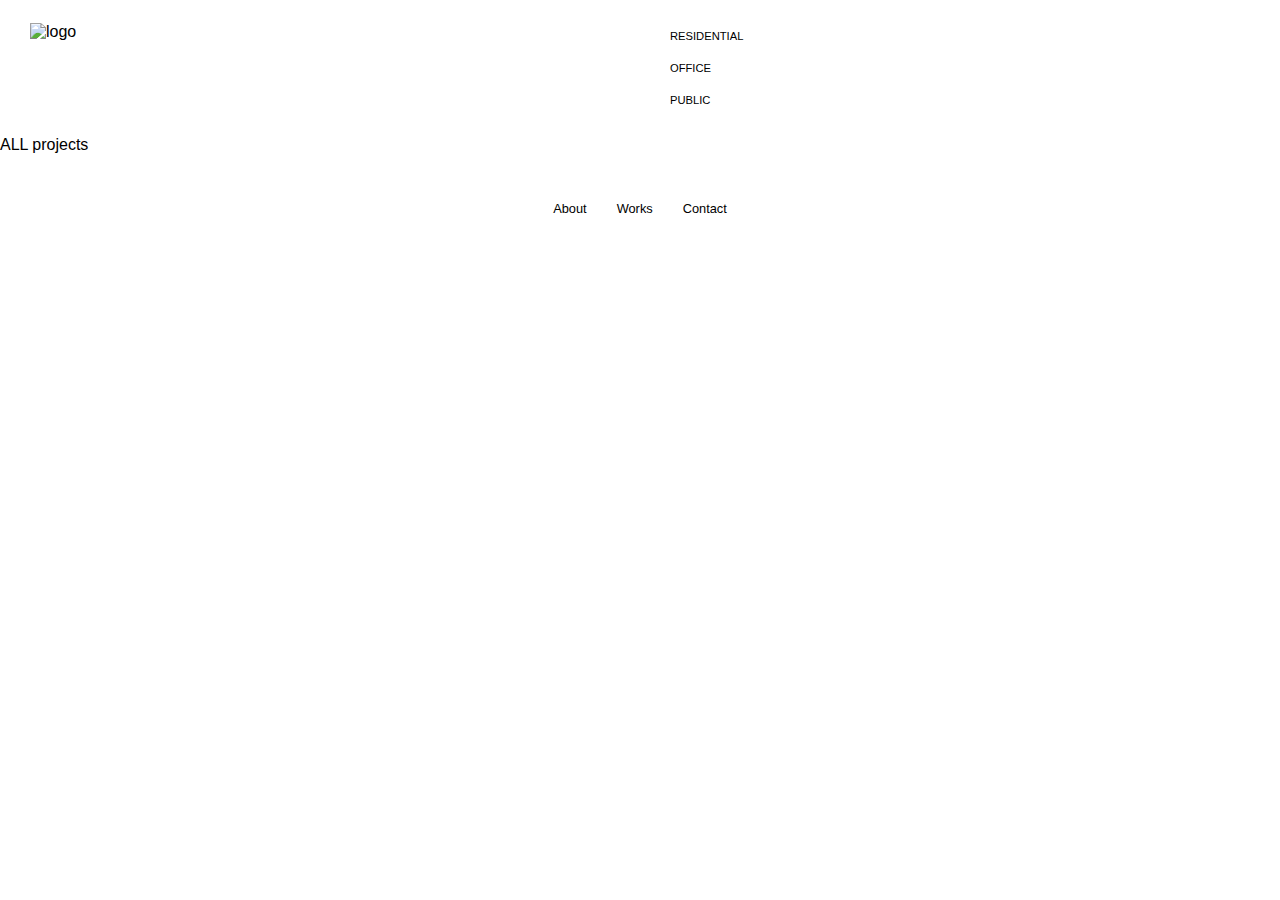
==== index.html @ af655555 "Initial commit" ====
<!doctype html>

<html lang="en">

<head>
    <meta charset="utf-8">
    <title>TSA portfolio</title>
    <meta name="viewport" content="width=device-width, initial-scale=1">
    <link rel="stylesheet" href="https://use.fontawesome.com/releases/v5.7.2/css/all.css"
        integrity="sha384-fnmOCqbTlWIlj8LyTjo7mOUStjsKC4pOpQbqyi7RrhN7udi9RwhKkMHpvLbHG9Sr" crossorigin="anonymous">
    <meta name="author" content="TSA">
    <link rel="stylesheet" href="css/styles.css?v=1.0">
</head>

<body>
    <header class="container">
        <img class="logo" src="./image/logo/Tsa_logo.jpg" alt="logo">
        <nav>
            <ul class="nav__project-types">
                <a class="header__nav__link" href="/residential.html">
                    <li class="project-types__item">RESIDENTIAL</li>
                </a>
                <a class="header__nav__link" href="">
                    <li class="project-types__item">OFFICE</li>
                </a>
                <a class="header__nav__link" href="">
                    <li class="project-types__item">PUBLIC</li>
                </a>
            </ul>
        </nav>
    </header>
    <main class="container">

ALL projects

    </main>
    <footer class="container">
        <section class="footer__icons">
            <i class="fab fa-facebook-square footer__icon"></i>
        </section>
        <nav class="footer__nav">
            <ul class="footer__nav__list">
                <a class="footer__nav__link" href="">
                    <li class="footer__nav__item">About</li>
                </a>
                <a class="footer__nav__link" href="">
                    <li class="footer__nav__item">Works</li>
                </a>
                <a class="footer__nav__link" href="">
                    <li class="footer__nav__item">Contact</li>
                </a>
            </ul>
        </nav>
    </footer>

    <script src="js/scripts.js"></script>
</body>

</html>
---- css/styles.css ----
body {
    scroll-behavior: visible;
    margin: 0;
    padding: 0;
    min-height: 100%;
    font-family: sans-serif;
    color: black;
}

html {
    height: 100%;
    margin: 0;
    padding: 0;
}

::-webkit-scrollbar {
    display: none;
}

h3,
h4,
h5 {
    margin: 0;
    letter-spacing: 0.025rem;
}

p {
    margin: 0;
    letter-spacing: 0.025rem;
    line-height: 1.2rem;
}

ul {
    list-style-type: none;
    margin: 0px;
}

.container {
    display: grid;
    grid-template-columns: repeat(2, 1fr);
    margin: 0;
    padding: 0px;
    min-width: 300px;
}

.header {
    grid-column: 1/3
}

.logo {
    grid-column: 1;
    max-width: 100%;
    height: 90px;
    justify-self: start;
    align-self: center;
    padding-left: 30px;
}

.logo__link {
    padding: 0px;
    margin: 0px;
}

.nav__project-types {
    grid-column: 2;
    justify-items: end;
    align-self: center;
    padding: 20px;
    margin: 0px;
}

.header__nav__link {
    text-decoration: none;
    color: black;
}

.project-types__item {
    font-size: 0.7rem;
    padding: 10px;
}

.project-page {
    grid-column: 1/3;

}

.project__thumbnail {
    display: flex;
    max-width: 100%;
    height: auto;
 }
.project__image {
    grid-column: 1/3;
    display: flex;
    max-width: 100%;
    height: auto;
}
.project__link {
margin: 0px;
padding: 0px;
}

.project__name {
    justify-self: start;
    padding: 30px 25px 20px 15px;
    font-size: 1.3rem;
}

.project__description {
    text-align: justify;
    padding: 0px 15px 20px 15px;
    font-size: 0.85rem;
}

.project-details__list {
    padding: 15px;
}

.project-detail__title {
    padding-top: 15px;
    font-size: 0.75rem;
    padding-bottom: 5px;
}

.project-detail {
    font-size: 0.9rem;
    padding-bottom: 5px;
}

.footer__icons {
    grid-column: 1/3;
    grid-row: 1;
    justify-self: start;
    align-self: center;
}

.footer__icon {
    font-size: 1.2rem;
    padding: 15px;
}

.footer__nav {
    grid-column: 1/3;
    display: flex;
    justify-content: center;
}

.footer__nav__list {
    display: flex;
    flex-direction: row;
    justify-items: end;
    align-items: center;
    padding: 10px;
}

.footer__nav__item {
    font-size: 0.8rem;
    padding: 15px;
}

.footer__nav__link {
    text-decoration: none;
    color: black;
}
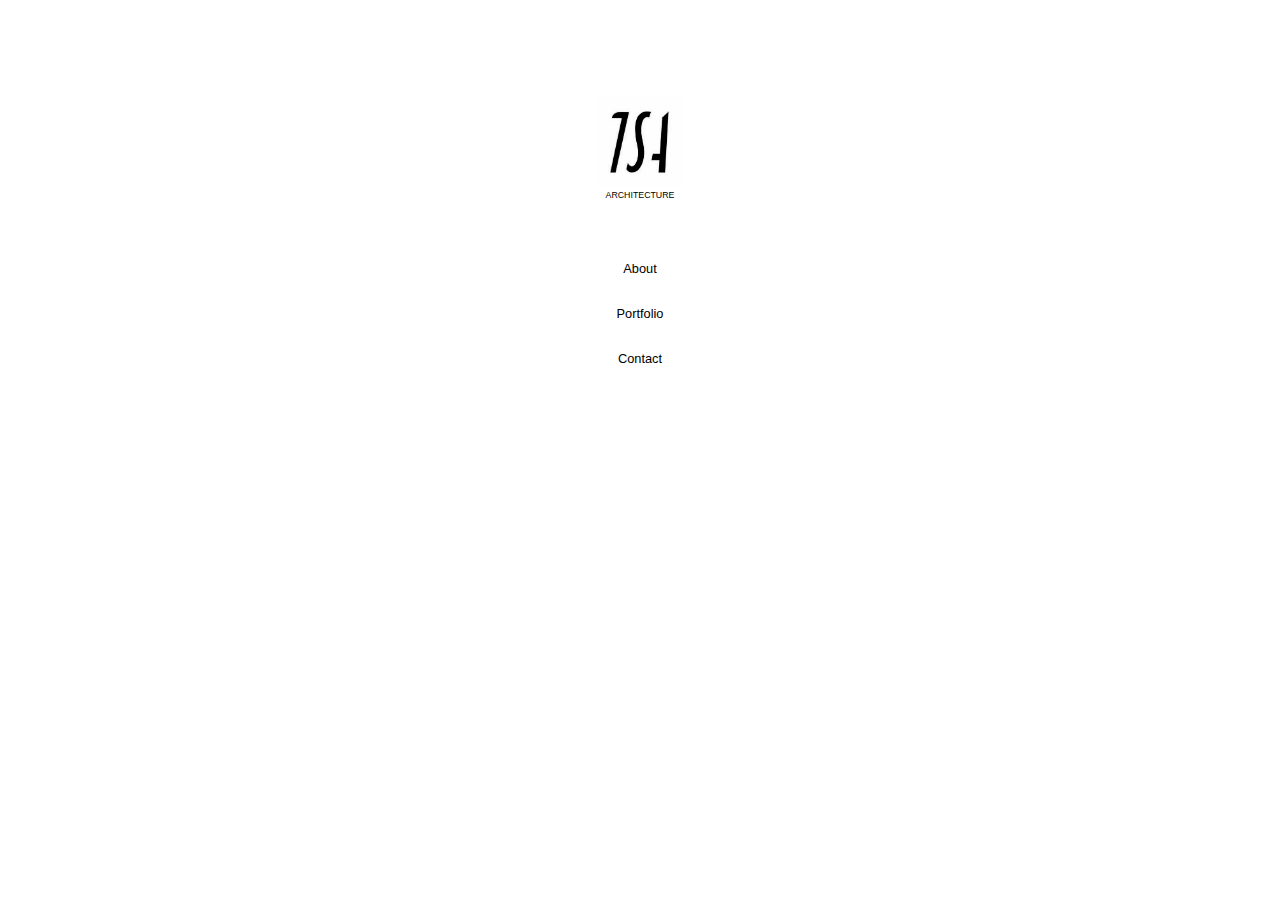
==== commit b541d5e4: "General update" ====
--- a/index.html
+++ b/index.html
@@ -13,47 +13,28 @@
 </head>
 
 <body>
-    <header class="container">
-        <img class="logo" src="./image/logo/Tsa_logo.jpg" alt="logo">
-        <nav>
-            <ul class="nav__project-types">
-                <a class="header__nav__link" href="/residential.html">
-                    <li class="project-types__item">RESIDENTIAL</li>
-                </a>
-                <a class="header__nav__link" href="">
-                    <li class="project-types__item">OFFICE</li>
-                </a>
-                <a class="header__nav__link" href="">
-                    <li class="project-types__item">PUBLIC</li>
-                </a>
-            </ul>
-        </nav>
-    </header>
     <main class="container">
-
-ALL projects
+        <section class="landing-page__logo">
+                <figure>
+                        <img class="logo" src="./image/logo/Tsa_logo.jpg" alt="logo">
+                        <figcaption class="logo__subtitle">ARCHITECTURE</figcaption>
+                    </figure>
+        </section>
+        <nav class="landing-page__nav">
+                <ul class="landing-page__nav__list">
+                        <a class="landing-page__nav__link" href="/about.html">
+                            <li class="footer__nav__item">About</li>
+                        </a>
+                        <a class="landing-page__nav__link" href="/portfolio.html">
+                            <li class="footer__nav__item">Portfolio</li>
+                        </a>
+                        <a class="landing-page__nav__link" href="/contact.html">
+                            <li class="footer__nav__item">Contact</li>
+                        </a>
+                    </ul>
+            </nav>
 
     </main>
-    <footer class="container">
-        <section class="footer__icons">
-            <i class="fab fa-facebook-square footer__icon"></i>
-        </section>
-        <nav class="footer__nav">
-            <ul class="footer__nav__list">
-                <a class="footer__nav__link" href="">
-                    <li class="footer__nav__item">About</li>
-                </a>
-                <a class="footer__nav__link" href="">
-                    <li class="footer__nav__item">Works</li>
-                </a>
-                <a class="footer__nav__link" href="">
-                    <li class="footer__nav__item">Contact</li>
-                </a>
-            </ul>
-        </nav>
-    </footer>
-
-    <script src="js/scripts.js"></script>
 </body>
 
 </html>--- a/css/styles.css
+++ b/css/styles.css
@@ -11,6 +11,7 @@
     height: 100%;
     margin: 0;
     padding: 0;
+
 }
 
 ::-webkit-scrollbar {
@@ -21,12 +22,14 @@
 h4,
 h5 {
     margin: 0;
-    letter-spacing: 0.025rem;
+    letter-spacing: 0.07rem;
+    line-height: 1.2rem;
+
 }
 
 p {
     margin: 0;
-    letter-spacing: 0.025rem;
+    letter-spacing: 0.03rem;
     line-height: 1.2rem;
 }
 
@@ -40,20 +43,143 @@
     grid-template-columns: repeat(2, 1fr);
     margin: 0;
     padding: 0px;
-    min-width: 300px;
+    min-width: 330px;
+    justify-items: center;
 }
 
 .header {
-    grid-column: 1/3
+    position: fixed;
+    top: 0;
+    grid-column: 1/3;
+    grid-row: 1;
+    padding: 15px;
+    background-color: white;
+}
+
+.main-content {
+    margin-top: 200px;
 }
 
 .logo {
     grid-column: 1;
     max-width: 100%;
     height: 90px;
-    justify-self: start;
-    align-self: center;
+    justify-self: end;
+    align-self: center;
+}
+
+/*----------- Landing Page --------------*/
+
+.landing-page {
+    grid-column: 1/3;
+    display: flex;
+    justify-content: center;
+    align-content: center
+}
+
+.landing-page__logo {
+    grid-column: 1/3;
+    display: flex;
+    justify-self: center;
+    align-items: center;
+    display: flex;
+    padding-top: 80px;
+}
+
+.landing-page__nav {
+    grid-column: 1/3;
+    padding: 20px;
+}
+
+.landing-page__nav__list {
+    display: flex;
+    flex-direction: column;
+    justify-items: center;
+    align-items: center;
+    padding: 10px;
+}
+
+.landing-page__nav__item {
+    font-size: 0.8rem;
+    padding: 10px;
+}
+
+.landing-page__nav__link {
+    text-decoration: none;
+    color: black;
+}
+
+/*----------- About ---------------*/
+
+.about__page {
+    padding-top: 30px;
+}
+
+.about__photo {
+    grid-column: 1/3;
+    display: flex;
+    justify-items: center;
+    align-items: center;
+    padding: 10px;
+    margin: 0px;
+}
+
+.ts-photo {
+    grid-column: 1/3;
+    display: flex;
+    justify-self: center;
+    align-self: center;
+    max-width: 250px;
+    margin: 0px;
+}
+
+.about__description {
+    grid-column: 1/3;
+    display: flex;
+    justify-self: center;
+    align-self: center;
+    font-size: 0.8rem;
+    text-align: justify;
+    max-width: 250px;
+    padding: 10px;
+    margin: 0px;
+}
+
+.contact__info {
+    grid-column: 1/3;
+    display: flex;
+    padding-top: 30px;
     padding-left: 30px;
+    padding-right: 30px;
+    justify-items: center;
+    }
+
+.contact__info__item {
+    font-size: 0.9rem;
+    padding: 15px;
+}
+
+.contact__info__list {
+    grid-column: 1/3;
+    display: flex;
+    flex-direction: column;
+    justify-items: center;
+    list-style: none;
+    color: black;
+    padding: 20px;
+}
+.about__icon {
+    font-size: 1.2rem;
+    padding-right: 15px;
+}
+
+/*----------------------------------------*/
+
+.logo__subtitle {
+    font-size: 0.55rem;
+    display: flex;
+    justify-self: center;
+    align-self: center;
 }
 
 .logo__link {
@@ -62,6 +188,8 @@
 }
 
 .nav__project-types {
+    display: flex;
+    flex-direction: column;
     grid-column: 2;
     justify-items: end;
     align-self: center;
@@ -72,44 +200,107 @@
 .header__nav__link {
     text-decoration: none;
     color: black;
+    display: inline-flex;
+}
+
+.nav__back__item {
+    font-size: 0.9rem;
+}
+
+.bottom__nav__link {
+    text-decoration: none;
+    color: black;
+    display: inline-flex;
+}
+
+a.header__nav__link:hover {
+    text-decoration: none;
+    color: white;
+    background-color: black;
+    font-weight: 600;
 }
 
 .project-types__item {
+    display: flex;
+    justify-items: end;
     font-size: 0.7rem;
     padding: 10px;
 }
 
+.nav__back__item {
+    display: flex;
+    justify-items: end;
+    font-size: 0.7rem;
+    padding: 10px;
+}
+
+.bottom__nav__list {
+    list-style: none;
+}
+
 .project-page {
     grid-column: 1/3;
-
+    padding-bottom: 20px;
 }
 
 .project__thumbnail {
     display: flex;
     max-width: 100%;
     height: auto;
- }
+}
+
+.project__card {
+    border: solid 1px lightgray;
+    margin: 30px;
+}
+
+.project__thumbnail__caption {
+    display: flex;
+    flex-direction: column;
+    text-align: center;
+    justify-content: center;
+    padding: 30px;
+    background-color: whitesmoke;
+}
+
+.project__thumbnail__caption__first {
+    font-size: 1rem;
+    font-weight: 600;
+    letter-spacing: 0.05rem;
+    padding-bottom: 20px;
+}
+
+.project__thumbnail__caption__second {
+    font-size: 0.6rem;
+    font-weight: 200;
+    letter-spacing: 0.05rem;
+}
+
 .project__image {
     grid-column: 1/3;
     display: flex;
     max-width: 100%;
     height: auto;
-}
+    padding-bottom: 30px;
+}
+
 .project__link {
-margin: 0px;
-padding: 0px;
+    margin: 0px;
+    padding: 0px;
 }
 
 .project__name {
     justify-self: start;
     padding: 30px 25px 20px 15px;
-    font-size: 1.3rem;
+    font-size: 1.2rem;
+    padding-bottom: 20px;
 }
 
 .project__description {
+    display: flex;
     text-align: justify;
     padding: 0px 15px 20px 15px;
-    font-size: 0.85rem;
+    font-size: 0.8rem;
 }
 
 .project-details__list {
@@ -132,17 +323,17 @@
     grid-row: 1;
     justify-self: start;
     align-self: center;
-}
-
-.footer__icon {
-    font-size: 1.2rem;
-    padding: 15px;
+    font-size: 1.3rem;
+    color: black;
+    padding-right: 15px;
 }
 
 .footer__nav {
     grid-column: 1/3;
     display: flex;
     justify-content: center;
+    border-top: solid 1px lightgray;
+    padding: 20px;
 }
 
 .footer__nav__list {
@@ -158,7 +349,66 @@
     padding: 15px;
 }
 
-.footer__nav__link {
-    text-decoration: none;
-    color: black;
+.bottom__nav {
+    grid-column: 1/3;
+    display: flex;
+}
+
+.about__nav {
+    grid-column: 1/3;
+    display: flex;
+}
+
+.about__nav__list {
+    grid-column: 1/3;
+    display: flex;
+    flex-direction: column;
+    justify-items: center;
+    list-style: none;
+    color: black;
+    padding: 20px;
+}
+
+.footer__nav__link,
+.bottom__nav__link {
+    text-decoration: none;
+    color: black;
+}
+
+.bottom__nav__link {
+    text-decoration: none;
+    color: black;
+    justify-items: center;
+}
+
+.bottom__nav__item {
+    display: flex;
+    justify-self: center;
+    padding-top: 30px;
+    font-size: 0.9rem;
+}
+
+
+/* ----------------- Navigation ------------------*/
+
+/* This hides all pages */
+.page {
+    display: none;
+}
+
+/* This displays the first page */
+.default {
+    display: flex;
+    grid-column: 1/3;
+}
+
+/* This displays the page corresponding to the one you clicked on */
+:target {
+    display: flex;
+    grid-column: 1/3;
+}
+
+/* This hides the default page when another page is clicked */
+:target~.default {
+    display: none;
 }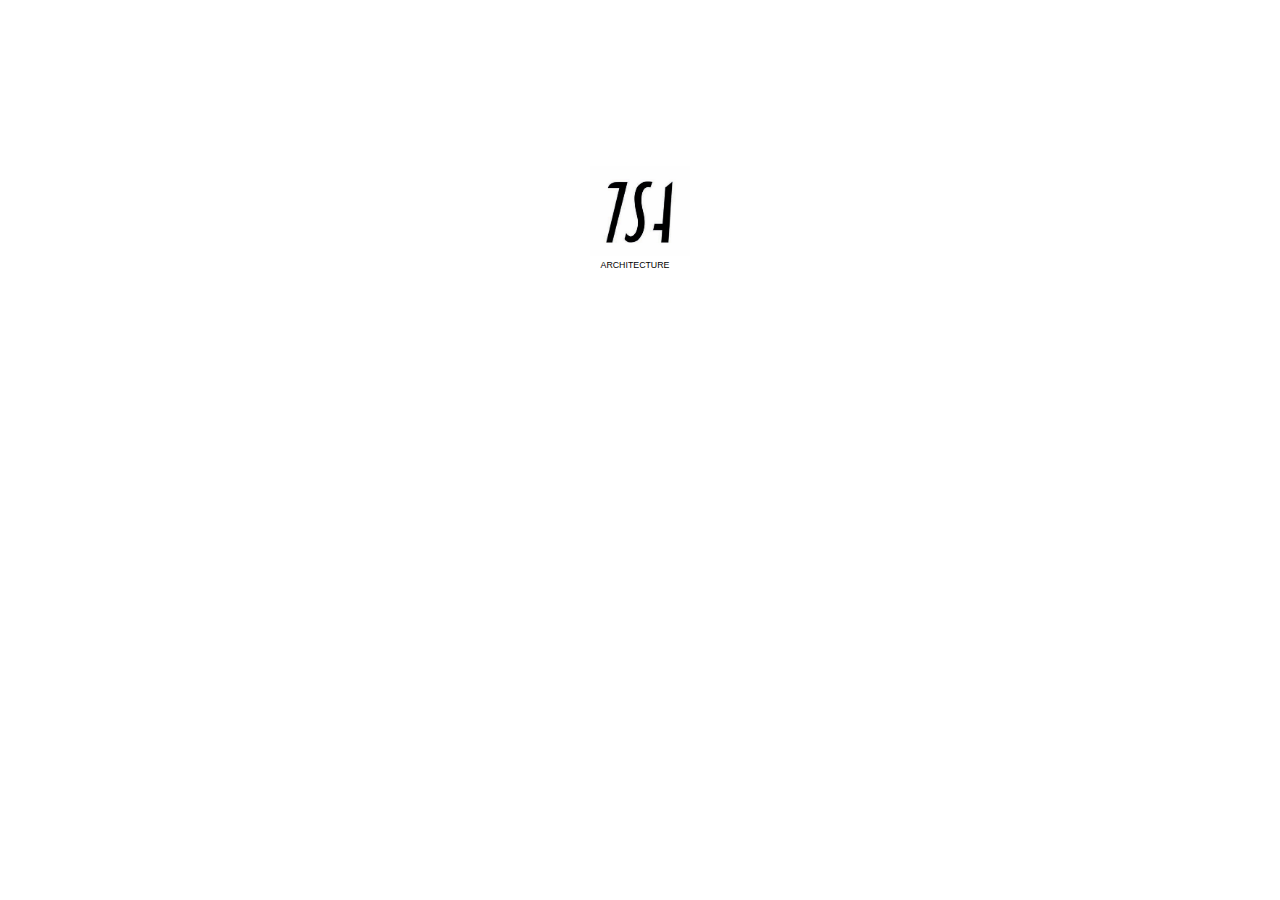
==== commit 1f8cac14: "General update" ====
--- a/index.html
+++ b/index.html
@@ -14,26 +14,13 @@
 
 <body>
     <main class="container">
-        <section class="landing-page__logo">
-                <figure>
-                        <img class="logo" src="./image/logo/Tsa_logo.jpg" alt="logo">
-                        <figcaption class="logo__subtitle">ARCHITECTURE</figcaption>
-                    </figure>
+        <section class="landing-page__logo fade-in--first">
+            <figure>
+                <a class="landing-page__nav__link" href="/portfolio.html"> <img class="logo"
+                        src="./image/logo/Tsa_logo.jpg" alt="logo"></a>
+                <figcaption class="logo__subtitle">ARCHITECTURE</figcaption>
+            </figure></a>
         </section>
-        <nav class="landing-page__nav">
-                <ul class="landing-page__nav__list">
-                        <a class="landing-page__nav__link" href="/about.html">
-                            <li class="footer__nav__item">About</li>
-                        </a>
-                        <a class="landing-page__nav__link" href="/portfolio.html">
-                            <li class="footer__nav__item">Portfolio</li>
-                        </a>
-                        <a class="landing-page__nav__link" href="/contact.html">
-                            <li class="footer__nav__item">Contact</li>
-                        </a>
-                    </ul>
-            </nav>
-
     </main>
 </body>
 
--- a/css/styles.css
+++ b/css/styles.css
@@ -22,20 +22,20 @@
 h4,
 h5 {
     margin: 0;
-    letter-spacing: 0.07rem;
-    line-height: 1.2rem;
-
-}
-
-p {
+
+}
+
+p,
+li {
     margin: 0;
-    letter-spacing: 0.03rem;
+    letter-spacing: 0.02rem;
     line-height: 1.2rem;
 }
 
 ul {
     list-style-type: none;
     margin: 0px;
+    padding-left: 0px;
 }
 
 .container {
@@ -44,142 +44,130 @@
     margin: 0;
     padding: 0px;
     min-width: 330px;
+}
+
+
+/*-------------- Landing Page ---------------*/
+
+.landing-page__logo {
+    grid-column: 1/3;
+    display: flex;
+    justify-self: center;
+    align-items: center;
+    display: flex;
+    padding-top: 150px;
+}
+
+
+/*------------- About / Contact --------------*/
+
+.about__page {
+    grid-column: 1/3;
+    display: flex;
+    flex-direction: column;
+    padding-top: 50px;
     justify-items: center;
 }
+
+.about__name {
+    padding-top: 15px;
+    padding-bottom: 0px;
+}
+
+.about__photo {
+    margin: 0px;
+    grid-column: 1/3;
+    display: flex;
+    flex-direction: column;
+    justify-self: center;
+    align-self: center;
+}
+
+.ts-photo {
+    max-width: 260px;
+}
+
+.about__description {
+    grid-column: 1/3;
+    display: flex;
+    flex-direction: column;
+    justify-self: center;
+    align-self: center;
+    font-size: 0.8rem;
+    max-width: 260px;
+    padding: 10px;
+    margin: 0px;
+}
+
+.contact__info {
+    grid-column: 1/3;
+    display: flex;
+    padding-top: 30px;
+    padding-left: 30px;
+    padding-right: 30px;
+    justify-self: center;
+}
+
+.contact__info__item {
+    font-size: 0.9rem;
+    padding: 15px;
+    color: black;
+}
+
+.contact__info__link {
+    font-size: 0.9rem;
+    color: black;
+}
+
+.contact__info__list {
+    grid-column: 1/3;
+    display: flex;
+    flex-direction: column;
+    justify-self: center;
+    list-style: none;
+    color: black;
+    padding-top: 25px;
+    padding-left: 0px;
+}
+
+.contact__icon {
+    font-size: 1.3rem;
+    padding-right: 20px;
+}
+
+/*----------------------------------------*/
+/*---------------- Menu ------------------*/
 
 .header {
     position: fixed;
+    width: 100%;
     top: 0;
     grid-column: 1/3;
     grid-row: 1;
     padding: 15px;
     background-color: white;
-}
-
-.main-content {
-    margin-top: 200px;
+    overflow: hidden;
+}
+
+.header__logo {
+    grid-column: 2/3;
+    flex-direction: column;
+    justify-self: end;
+    align-self: flex-start;
+    margin: 0px;
+    padding-right: 50px;
+    padding-top: 15px;
 }
 
 .logo {
-    grid-column: 1;
-    max-width: 100%;
+    min-width: 100px;
     height: 90px;
-    justify-self: end;
-    align-self: center;
-}
-
-/*----------- Landing Page --------------*/
-
-.landing-page {
-    grid-column: 1/3;
-    display: flex;
-    justify-content: center;
-    align-content: center
-}
-
-.landing-page__logo {
-    grid-column: 1/3;
-    display: flex;
-    justify-self: center;
-    align-items: center;
-    display: flex;
-    padding-top: 80px;
-}
-
-.landing-page__nav {
-    grid-column: 1/3;
-    padding: 20px;
-}
-
-.landing-page__nav__list {
-    display: flex;
-    flex-direction: column;
-    justify-items: center;
-    align-items: center;
-    padding: 10px;
-}
-
-.landing-page__nav__item {
-    font-size: 0.8rem;
-    padding: 10px;
-}
-
-.landing-page__nav__link {
-    text-decoration: none;
-    color: black;
-}
-
-/*----------- About ---------------*/
-
-.about__page {
-    padding-top: 30px;
-}
-
-.about__photo {
-    grid-column: 1/3;
-    display: flex;
-    justify-items: center;
-    align-items: center;
-    padding: 10px;
-    margin: 0px;
-}
-
-.ts-photo {
-    grid-column: 1/3;
-    display: flex;
-    justify-self: center;
-    align-self: center;
-    max-width: 250px;
-    margin: 0px;
-}
-
-.about__description {
-    grid-column: 1/3;
-    display: flex;
-    justify-self: center;
-    align-self: center;
-    font-size: 0.8rem;
-    text-align: justify;
-    max-width: 250px;
-    padding: 10px;
-    margin: 0px;
-}
-
-.contact__info {
-    grid-column: 1/3;
-    display: flex;
-    padding-top: 30px;
-    padding-left: 30px;
-    padding-right: 30px;
-    justify-items: center;
-    }
-
-.contact__info__item {
-    font-size: 0.9rem;
-    padding: 15px;
-}
-
-.contact__info__list {
-    grid-column: 1/3;
-    display: flex;
-    flex-direction: column;
-    justify-items: center;
-    list-style: none;
-    color: black;
-    padding: 20px;
-}
-.about__icon {
-    font-size: 1.2rem;
-    padding-right: 15px;
-}
-
-/*----------------------------------------*/
+}
 
 .logo__subtitle {
     font-size: 0.55rem;
-    display: flex;
-    justify-self: center;
-    align-self: center;
+    text-align: center;
+    padding-right: 10px;
 }
 
 .logo__link {
@@ -187,11 +175,11 @@
     margin: 0px;
 }
 
-.nav__project-types {
+.header__nav {
     display: flex;
     flex-direction: column;
     grid-column: 2;
-    justify-items: end;
+    justify-items: start;
     align-self: center;
     padding: 20px;
     margin: 0px;
@@ -199,49 +187,32 @@
 
 .header__nav__link {
     text-decoration: none;
-    color: black;
     display: inline-flex;
-}
-
-.nav__back__item {
-    font-size: 0.9rem;
-}
-
-.bottom__nav__link {
+    font-size: 0.7rem;
+    padding: 10px;
+    color: black;
+    background-color: white;
+}
+
+a.active {
     text-decoration: none;
-    color: black;
     display: inline-flex;
-}
-
-a.header__nav__link:hover {
-    text-decoration: none;
+    font-size: 0.7rem;
+    font-weight: 500;
+    width: 100px;
+    padding: 10px;
     color: white;
     background-color: black;
-    font-weight: 600;
-}
-
-.project-types__item {
-    display: flex;
-    justify-items: end;
-    font-size: 0.7rem;
-    padding: 10px;
-}
-
-.nav__back__item {
-    display: flex;
-    justify-items: end;
-    font-size: 0.7rem;
-    padding: 10px;
-}
-
-.bottom__nav__list {
-    list-style: none;
-}
+}
+
 
 .project-page {
     grid-column: 1/3;
-    padding-bottom: 20px;
-}
+}
+
+
+/*-------------------------------------------*/
+/*---------------- portfolio ----------------*/
 
 .project__thumbnail {
     display: flex;
@@ -292,19 +263,23 @@
 .project__name {
     justify-self: start;
     padding: 30px 25px 20px 15px;
-    font-size: 1.2rem;
-    padding-bottom: 20px;
+    font-size: 1.3rem;
+    line-height: 1.5rem;
+    letter-spacing: 0.03rem;
+    font-weight: 700;
+    padding-bottom: 15px;
 }
 
 .project__description {
     display: flex;
     text-align: justify;
-    padding: 0px 15px 20px 15px;
-    font-size: 0.8rem;
+    padding: 25px 20px 25px 20px;
+    font-size: 0.85rem;
 }
 
 .project-details__list {
-    padding: 15px;
+    padding: 25px 20px 25px 20px;
+    background-color: whitesmoke;
 }
 
 .project-detail__title {
@@ -318,6 +293,9 @@
     padding-bottom: 5px;
 }
 
+/*-------------------------------------------*/
+/*---------------- footer -------------------*/
+
 .footer__icons {
     grid-column: 1/3;
     grid-row: 1;
@@ -332,68 +310,66 @@
     grid-column: 1/3;
     display: flex;
     justify-content: center;
-    border-top: solid 1px lightgray;
     padding: 20px;
 }
 
 .footer__nav__list {
     display: flex;
     flex-direction: row;
-    justify-items: end;
+    justify-items: center;
     align-items: center;
+    }
+
+.footer__nav__item {
+    font-size: 0.7rem;
+    padding: 15px;
+}
+
+.footer__nav__link {
+    text-decoration: none;
+    color: black;
+}
+
+/*------------------------------------------------*/
+/*--------------- Bottom navigation --------------*/
+
+.bottom__nav {
+    grid-column: 1/3;
+    display: flex;
+    justify-content: center;
+    padding: 20px;
+}
+
+.bottom__nav__list {
     padding: 10px;
 }
 
-.footer__nav__item {
-    font-size: 0.8rem;
-    padding: 15px;
-}
-
-.bottom__nav {
-    grid-column: 1/3;
-    display: flex;
-}
-
-.about__nav {
-    grid-column: 1/3;
-    display: flex;
-}
-
-.about__nav__list {
-    grid-column: 1/3;
-    display: flex;
-    flex-direction: column;
-    justify-items: center;
-    list-style: none;
-    color: black;
-    padding: 20px;
-}
-
-.footer__nav__link,
+.bottom__nav__list__item {
+    justify-self: center;
+    padding-top: 30px;
+    font-size: 0.9rem;
+    padding: 10px;
+}
+
+.bottom__nav__list__icon {
+    justify-self: center;
+    padding-top: 30px;
+    font-size: 0.9rem;
+    padding-right: 10px;
+}
+
 .bottom__nav__link {
     text-decoration: none;
     color: black;
 }
 
-.bottom__nav__link {
-    text-decoration: none;
-    color: black;
-    justify-items: center;
-}
-
-.bottom__nav__item {
-    display: flex;
-    justify-self: center;
-    padding-top: 30px;
-    font-size: 0.9rem;
-}
-
-
-/* ----------------- Navigation ------------------*/
+/*------------------------------------------------*/
+/* ---------- Project Types Navigation -----------*/
 
 /* This hides all pages */
 .page {
     display: none;
+    padding-top: 200px;
 }
 
 /* This displays the first page */
@@ -411,4 +387,73 @@
 /* This hides the default page when another page is clicked */
 :target~.default {
     display: none;
+}
+
+
+/*----------------- Animations ------------------*/
+
+.fade-in--first {
+    animation: fadeIn ease 4s;
+    -webkit-animation: fadeIn ease 4s;
+    -moz-animation: fadeIn ease 4s;
+    -o-animation: fadeIn ease 4s;
+    -ms-animation: fadeIn ease 4s;
+}
+
+.fade-in--second {
+    animation: fadeIn ease 2s;
+    -webkit-animation: fadeIn ease 2s;
+    -moz-animation: fadeIn ease 2s;
+    -o-animation: fadeIn ease 2s;
+    -ms-animation: fadeIn ease 2s;
+}
+
+@keyframes fadeIn {
+    0% {
+        opacity: 0;
+    }
+
+    100% {
+        opacity: 1;
+    }
+}
+
+@-moz-keyframes fadeIn {
+    0% {
+        opacity: 0;
+    }
+
+    100% {
+        opacity: 1;
+    }
+}
+
+@-webkit-keyframes fadeIn {
+    0% {
+        opacity: 0;
+    }
+
+    100% {
+        opacity: 1;
+    }
+}
+
+@-o-keyframes fadeIn {
+    0% {
+        opacity: 0;
+    }
+
+    100% {
+        opacity: 1;
+    }
+}
+
+@-ms-keyframes fadeIn {
+    0% {
+        opacity: 0;
+    }
+
+    100% {
+        opacity: 1;
+    }
 }